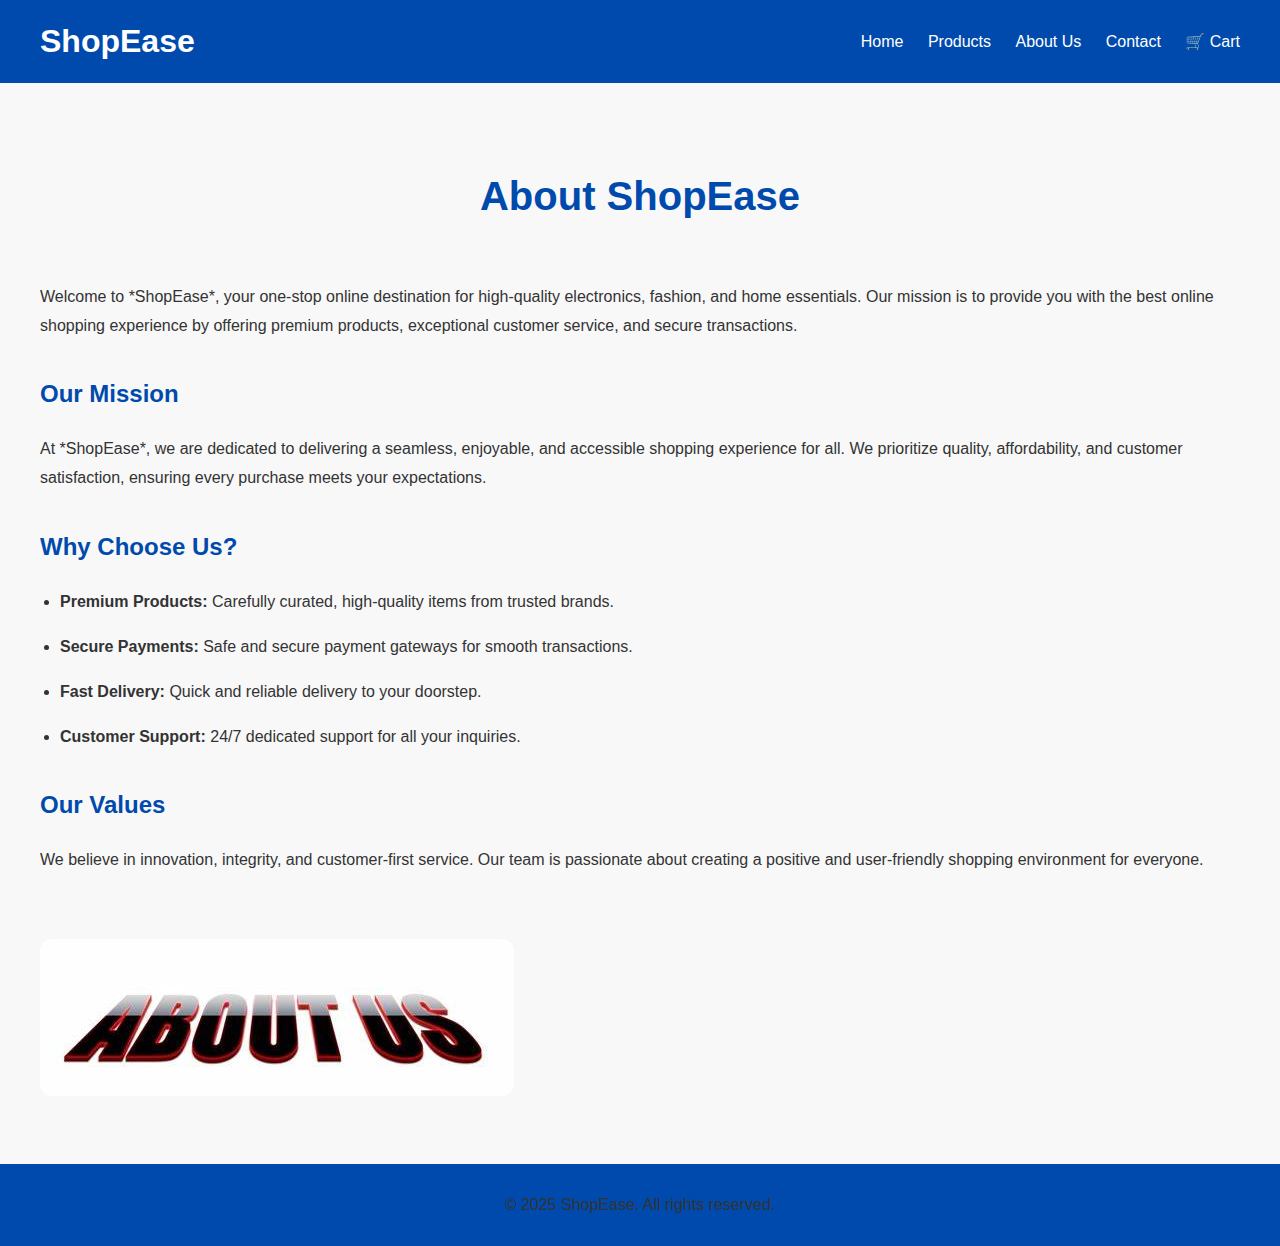
==== about.html @ aeb74b5e "my e-commerce website" ====
<!DOCTYPE html>
<html lang="en">

<head>
    <meta charset="UTF-8">
    <meta name="viewport" content="width=device-width, initial-scale=1.0">
    <title>About Us - ShopEase</title>
    <link rel="stylesheet" href="./index.css">
    <link rel="shortcut icon" href="./logo.png">
</head>

<body>

    <!-- Header -->
    <header>
        <nav>
            <div class="logo">ShopEase</div>
            <ul>
                <li><a href="./index.html">Home</a></li>
                <li><a href="./product.html">Products</a></li>
                <li><a href="#" class="active">About Us</a></li>
                <li><a href="./contact.html">Contact</a></li>
                <li><a href="./cart.html">🛒 Cart</a></li>
            </ul>
        </nav>
    </header>

    <!-- About Section -->
    <section class="about">
        <h1>About ShopEase</h1>
        <div class="about-container">
            <div class="about-text">
                <p>Welcome to *ShopEase*, your one-stop online destination for high-quality electronics, fashion, and home essentials. Our mission is to provide you with the best online shopping experience by offering premium products, exceptional customer service, and secure transactions.</p>

                <h2>Our Mission</h2>
                <p>At *ShopEase*, we are dedicated to delivering a seamless, enjoyable, and accessible shopping experience for all. We prioritize quality, affordability, and customer satisfaction, ensuring every purchase meets your expectations.</p>

                <h2>Why Choose Us?</h2>
                <ul>
                    <li><strong>Premium Products:</strong> Carefully curated, high-quality items from trusted brands.</li>
                    <li><strong>Secure Payments:</strong> Safe and secure payment gateways for smooth transactions.</li>
                    <li><strong>Fast Delivery:</strong> Quick and reliable delivery to your doorstep.</li>
                    <li><strong>Customer Support:</strong> 24/7 dedicated support for all your inquiries.</li>
                </ul>

                <h2>Our Values</h2>
                <p>We believe in innovation, integrity, and customer-first service. Our team is passionate about creating a positive and user-friendly shopping environment for everyone.</p>
            </div>

            <div class="about-image">
                <img src="./image7.jpg" alt="About Us Image">
            </div>
        </div>
    </section>

    <!-- Footer -->
    <footer>
        <p>&copy; 2025 ShopEase. All rights reserved.</p>
    </footer>

</body>

</html>
---- index.css ----
/* General Styles */
body {
    font-family: 'Arial', sans-serif;
    margin: 0;
    padding: 0;
    box-sizing: border-box;
    background-color: #f8f8f8;
    color: #333;
}

/* Header */
header {
    background-color: #004aad;
    color: white;
    padding: 1rem 0;
}

nav {
    display: flex;
    justify-content: space-between;
    align-items: center;
    max-width: 1200px;
    margin: auto;
}

.logo {
    font-size: 2rem;
    font-weight: bold;
}

nav ul {
    list-style: none;
    padding: 0;
}

nav ul li {
    display: inline;
    margin-left: 20px;
}

nav ul li a {
    color: white;
    text-decoration: none;
    font-size: 1rem;
}

.cart-btn {
    font-weight: bold;
}

/* Hero Section */
.hero {
    text-align: center;
    padding: 5rem 2rem;
    background: linear-gradient(to right, #004aad, #00aaff);
    color: white;
}

.hero h1 {
    font-size: 3rem;
    margin-bottom: 1rem;
}

.hero p {
    font-size: 1.2rem;
    margin-bottom: 2rem;
}

.btn {
    display: inline-block;
    padding: 1rem 2rem;
    background: white;
    color: #004aad;
    text-decoration: none;
    border-radius: 8px;
    font-weight: bold;
}

.btn:hover {
    background: #ffcc00;
}

/* Product Section */
.products {
    padding: 4rem 2rem;
    max-width: 1200px;
    margin: auto;
    text-align: center;
}

.products h2 {
    margin-bottom: 3rem;
    font-size: 2rem;
}

.product-container {
    display: grid;
    grid-template-columns: repeat(auto-fit, minmax(250px, 1fr));
    gap: 2rem;
}

.product-card {
    background: white;
    padding: 1.5rem;
    border-radius: 12px;
    box-shadow: 0 0 15px rgba(0, 0, 0, 0.1);
}

.product-card img {
    width: 100%;
    border-radius: 8px;
}

.product-card h3 {
    margin: 1rem 0;
    font-size: 1.5rem;
}

.product-card p {
    font-size: 1.2rem;
    color: #004aad;
}

.product-card button {
    background: #004aad;
    color: white;
    padding: 0.8rem 1.5rem;
    border: none;
    border-radius: 8px;
    cursor: pointer;
    font-size: 1rem;
    margin-top: 1rem;
}

.product-card button:hover {
    background: #003288;
}

.cart {
    padding: 4rem 2rem;
    max-width: 1200px;
    margin: auto;
}

.cart h1 {
    text-align: center;
    font-size: 2.5rem;
    color: #004aad;
}

/* Cart Items */
.cart-container {
    display: flex;
    flex-direction: column;
    gap: 2rem;
}

.cart-item {
    display: flex;
    align-items: center;
    justify-content: space-between;
    background: white;
    padding: 1.5rem;
    border-radius: 12px;
    box-shadow: 0 4px 12px rgba(0, 0, 0, 0.1);
}

.cart-item img {
    width: 150px;
    border-radius: 8px;
}

.item-details {
    flex: 1;
    margin-left: 20px;
}

.item-details h2 {
    font-size: 1.5rem;
    margin: 0;
}

.item-details p {
    font-size: 1.2rem;
    color: #004aad;
    margin: 0.5rem 0;
}

.item-details input {
    width: 60px;
    padding: 0.5rem;
    font-size: 1rem;
}

/* Remove Button */
.remove-btn {
    background: #ff4d4d;
    color: white;
    padding: 0.8rem 1.2rem;
    border: none;
    border-radius: 8px;
    cursor: pointer;
    font-size: 1rem;
}

.remove-btn:hover {
    background: #cc0000;
}

/* Cart Summary */
.cart-summary {
    margin-top: 3rem;
    text-align: right;
}

.cart-summary h2 {
    font-size: 2rem;
    color: #004aad;
}

.cart-summary p {
    font-size: 1.2rem;
    margin: 0.5rem 0;
}

/* Checkout Button */
.checkout-btn {
    margin-top: 1rem;
    padding: 1rem 2rem;
    background: #004aad;
    color: white;
    font-size: 1.2rem;
    border: none;
    border-radius: 8px;
    cursor: pointer;
}

.checkout-btn:hover {
    background: #002f6c;
}
/* Contact Section */
.contact {
    padding: 4rem 2rem;
    max-width: 800px;
    margin: auto;
    text-align: center;
}

.contact h1 {
    font-size: 2.5rem;
    color: #004aad;
}

.contact p {
    font-size: 1.2rem;
    margin-bottom: 2rem;
}

/* Contact Form */
form {
    display: flex;
    flex-direction: column;
    gap: 1.5rem;
    background: white;
    padding: 2rem;
    border-radius: 12px;
    box-shadow: 0 4px 12px rgba(0, 0, 0, 0.1);
}

.form-group {
    text-align: left;
}

label {
    display: block;
    font-size: 1rem;
    margin-bottom: 0.5rem;
}

input, textarea {
    width: 100%;
    padding: 0.8rem;
    font-size: 1rem;
    border: 1px solid #ccc;
    border-radius: 8px;
}

textarea {
    resize: none;
}

/* Submit Button */
.submit-btn {
    padding: 1rem 2rem;
    background-color: #004aad;
    color: white;
    border: none;
    border-radius: 8px;
    font-size: 1.2rem;
    cursor: pointer;
}

.submit-btn:hover {
    background-color: #002f6c;
}

/* Contact Info */
.contact-info {
    margin-top: 3rem;
    text-align: left;
}

.contact-info h2 {
    font-size: 2rem;
    color: #004aad;
}

.contact-info p {
    font-size: 1.1rem;
    margin: 0.5rem 0;
}
.about {
    padding: 4rem 2rem;
    max-width: 1200px;
    margin: auto;
    text-align: left;
}

.about h1 {
    text-align: center;
    font-size: 2.5rem;
    color: #004aad;
    margin-bottom: 3rem;
}

.about-container {
    display: flex;
    flex-direction: column;
    gap: 3rem;
}

/* About Text */
.about-text {
    line-height: 1.8;
}

.about-text h2 {
    color: #004aad;
    margin-top: 2rem;
}

.about-text ul {
    padding-left: 20px;
}

.about-text ul li {
    margin-bottom: 1rem;
}

/* About Image */
.about-image img {
    max-width: 100%;
    border-radius: 12px;
}
.products {
    padding: 4rem 2rem;
    max-width: 1200px;
    margin: auto;
    text-align: center;
}

.products h1 {
    font-size: 2.5rem;
    margin-bottom: 3rem;
    color: #004aad;
}

.product-container {
    display: grid;
    grid-template-columns: repeat(auto-fit, minmax(250px, 1fr));
    gap: 2rem;
}

/* Product Card */
.product-card {
    background: white;
    border-radius: 12px;
    box-shadow: 0 4px 12px rgba(0, 0, 0, 0.1);
    padding: 1.5rem;
    transition: transform 0.3s ease;
}

.product-card:hover {
    transform: translateY(-8px);
}

.product-card img {
    width: 100%;
    border-radius: 8px;
}

.product-card h2 {
    font-size: 1.5rem;
    margin: 1rem 0;
}

.product-card .price {
    font-size: 1.3rem;
    color: #004aad;
    font-weight: bold;
    margin-bottom: 1rem;
}

.product-card p {
    margin-bottom: 1rem;
    line-height: 1.6;
}

/* Add to Cart Button */
.product-card button {
    padding: 0.8rem 1.5rem;
    background-color: #004aad;
    color: white;
    border: none;
    border-radius: 8px;
    cursor: pointer;
    font-size: 1rem;
    transition:  0.3s;
}

.product-card button:hover {
    background: #002f6c;
}
/* Footer */
footer {
    text-align: center;
    padding: 1rem;
    background: #004aad;
   color: white;
}
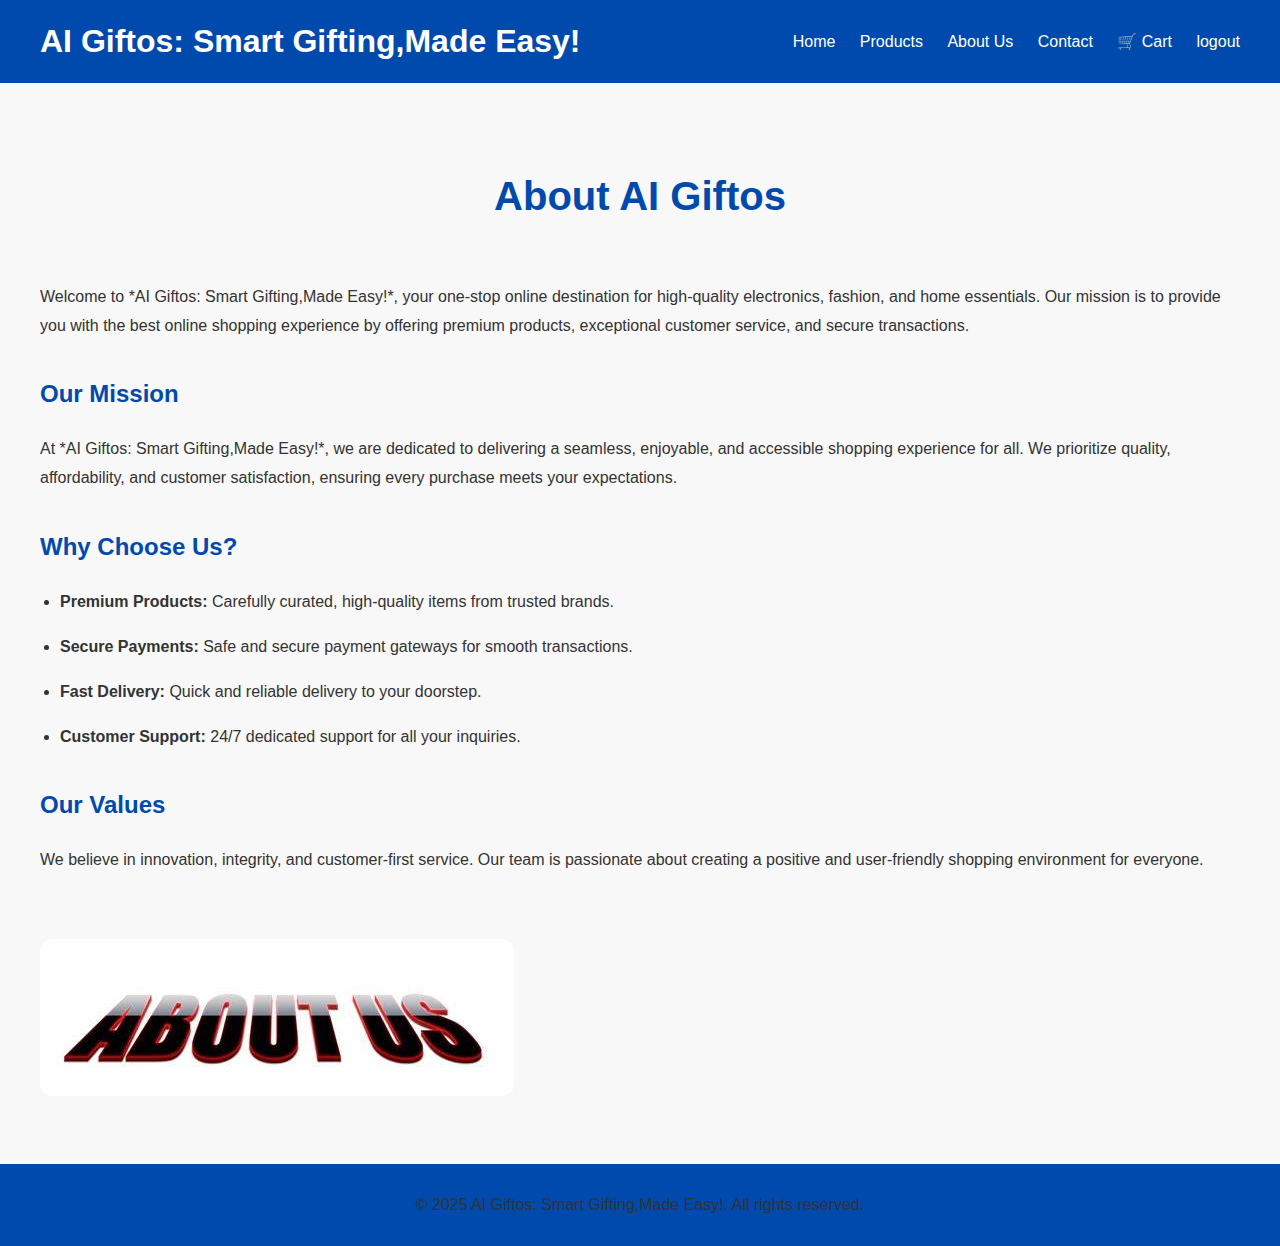
==== commit 37a9a06d: "adding" ====
--- a/about.html
+++ b/about.html
@@ -4,7 +4,7 @@
 <head>
     <meta charset="UTF-8">
     <meta name="viewport" content="width=device-width, initial-scale=1.0">
-    <title>About Us - ShopEase</title>
+    <title>About Us - AI Giftos: Smart Gifting,Made Easy!</title>
     <link rel="stylesheet" href="./index.css">
     <link rel="shortcut icon" href="./logo.png">
 </head>
@@ -14,26 +14,27 @@
     <!-- Header -->
     <header>
         <nav>
-            <div class="logo">ShopEase</div>
+            <div class="logo">AI Giftos: Smart Gifting,Made Easy!</div>
             <ul>
                 <li><a href="./index.html">Home</a></li>
                 <li><a href="./product.html">Products</a></li>
                 <li><a href="#" class="active">About Us</a></li>
                 <li><a href="./contact.html">Contact</a></li>
                 <li><a href="./cart.html">🛒 Cart</a></li>
+                <li><a href="./logout.html">logout</a></li>
             </ul>
         </nav>
     </header>
 
     <!-- About Section -->
     <section class="about">
-        <h1>About ShopEase</h1>
+        <h1>About AI Giftos</h1>
         <div class="about-container">
             <div class="about-text">
-                <p>Welcome to *ShopEase*, your one-stop online destination for high-quality electronics, fashion, and home essentials. Our mission is to provide you with the best online shopping experience by offering premium products, exceptional customer service, and secure transactions.</p>
+                <p>Welcome to *AI Giftos: Smart Gifting,Made Easy!*, your one-stop online destination for high-quality electronics, fashion, and home essentials. Our mission is to provide you with the best online shopping experience by offering premium products, exceptional customer service, and secure transactions.</p>
 
                 <h2>Our Mission</h2>
-                <p>At *ShopEase*, we are dedicated to delivering a seamless, enjoyable, and accessible shopping experience for all. We prioritize quality, affordability, and customer satisfaction, ensuring every purchase meets your expectations.</p>
+                <p>At *AI Giftos: Smart Gifting,Made Easy!*, we are dedicated to delivering a seamless, enjoyable, and accessible shopping experience for all. We prioritize quality, affordability, and customer satisfaction, ensuring every purchase meets your expectations.</p>
 
                 <h2>Why Choose Us?</h2>
                 <ul>
@@ -55,7 +56,7 @@
 
     <!-- Footer -->
     <footer>
-        <p>&copy; 2025 ShopEase. All rights reserved.</p>
+        <p>&copy; 2025 AI Giftos: Smart Gifting,Made Easy!. All rights reserved.</p>
     </footer>
 
 </body>
--- a/index.css
+++ b/index.css
@@ -43,6 +43,8 @@
     text-decoration: none;
     font-size: 1rem;
 }
+
+
 
 .cart-btn {
     font-weight: bold;
@@ -431,7 +433,24 @@
 .product-card button:hover {
     background: #002f6c;
 }
-/* Footer */
+.container {
+    max-width: 600px;
+    margin: auto;
+}
+button {
+    background-color: #ff4d4d;
+    color: white;
+    padding: 10px 20px;
+    font-size: 18px;
+    border: none;
+    border-radius: 5px;
+    cursor: pointer;
+}
+button:hover {
+    background-color: #cc0000;
+}
+/* Foo
+ter */
 footer {
     text-align: center;
     padding: 1rem;
